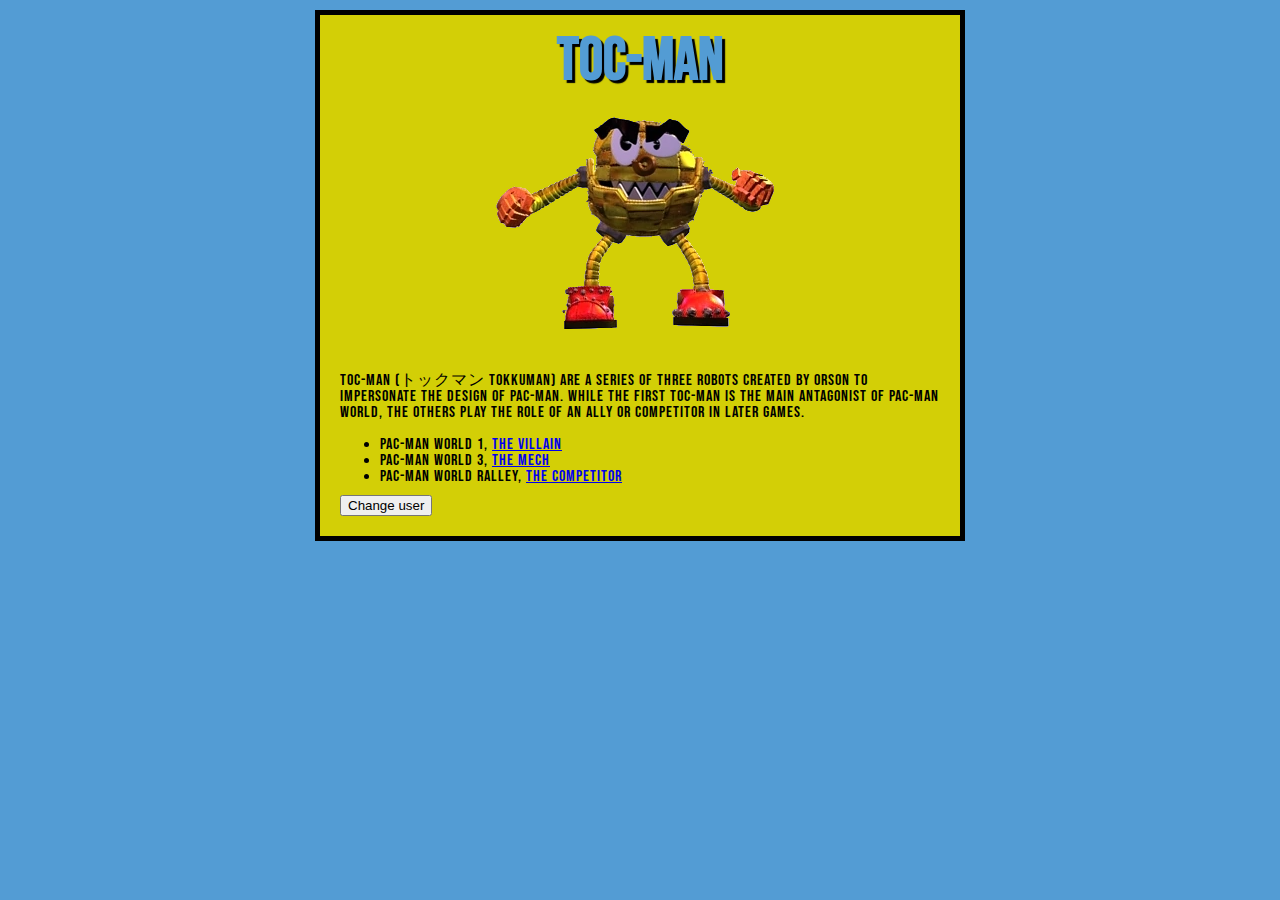
==== index.html @ a2d81d36 "Add files via upload" ====
<!DOCTYPE html>
<html lang="en-US">
  <head>
    <meta charset="utf-8">
    <title>My test page</title>
    <link href="styles/style.css" rel="stylesheet">
    <link rel="preconnect" href="https://fonts.googleapis.com">
    <link rel="preconnect" href="https://fonts.gstatic.com" crossorigin>
    <link href="https://fonts.googleapis.com/css2?family=Bebas+Neue&display=swap" rel="stylesheet">
  </head>
  <body>
    <h1>Toc-Man</h1>
    <img src="images/Toc-Man_29.png" alt="Toc-Man, he go big mode">
    <p>Toc-Man (トックマン Tokkuman) are a series of three robots created by Orson to impersonate the design of Pac-Man. While the first Toc-Man is the main antagonist of Pac-Man World, the others play the role of an ally or competitor in later games.</p>
    <ul>
      <li>Pac-Man World 1, <a href="https://static.wikia.nocookie.net/pacman/images/7/7d/PMW-Toc-Man.jpg/revision/latest?cb=20201022014554">the Villain</a></li>
      <li>Pac-Man World 3, <a href="https://static.wikia.nocookie.net/pacman/images/f/fe/Images.jpeg/revision/latest?cb=20111020224851">the Mech</a></li>
      <li>Pac-Man World Ralley, <a href="https://static.wikia.nocookie.net/pacman/images/9/91/TocManWorldRally22.jpg/revision/latest?cb=20120202235922">the Competitor</a></li>
    </ul>
    <button>Change user</button>
    <script src="scripts/main.js"></script>
  </body>
</html>
---- styles/style.css ----
html {
	font-size: 10px; /* px means "pixels": the base font size is now 10 pixels high  */
	font-family: 'Bebas Neue', cursive; /* this should be the rest of the output you got from Google fonts */
	background-color: #539cd4;
}

h1 {
	font-size: 60px;
	text-align: center;
	margin: 0;
 	padding: 10px 0;
 	color: #539cd4;
  	text-shadow: 3px 3px 1px black; /*horizontal offset (right), vertical offset (down), blur radius, color */
}

p, li {
	font-size: 16px;
	line-height: 1;
	letter-spacing: 1px; /*dont really need this*/
}

body {
	width: 600px;
	margin: 10px auto auto auto; /*top right bot left*/ 
	background-color: #d3cf06;
	padding: 0 20px 20px 20px;
	border: 5px solid black;
}

img{
	display: block;
	margin: 0 auto;
	padding: 0 0 10px 0;
}
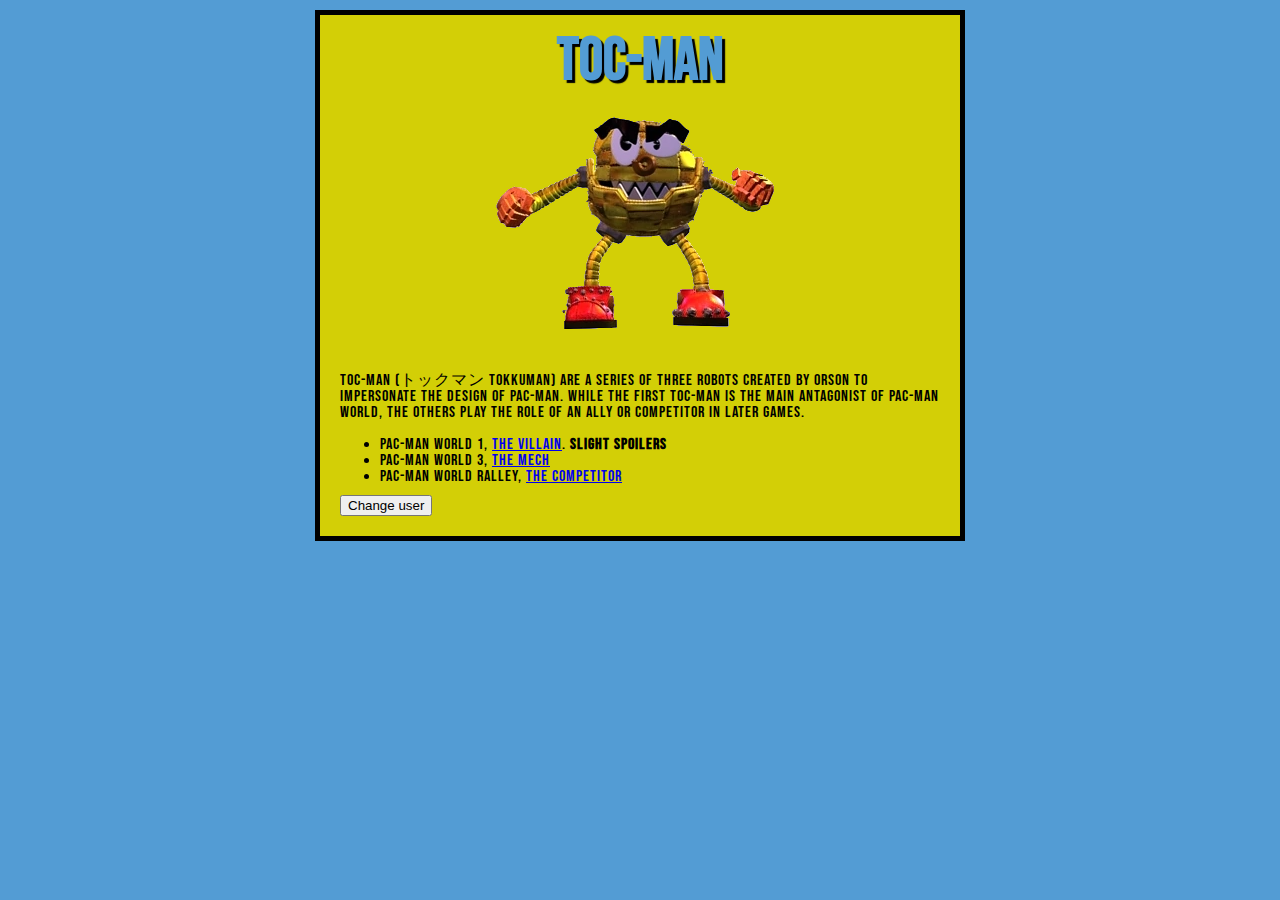
==== commit f080abc8: "Add files via upload" ====
--- a/index.html
+++ b/index.html
@@ -2,22 +2,24 @@
 <html lang="en-US">
   <head>
     <meta charset="utf-8">
-    <title>My test page</title>
+    <title>Toc-Man Fan Page</title>
     <link href="styles/style.css" rel="stylesheet">
     <link rel="preconnect" href="https://fonts.googleapis.com">
     <link rel="preconnect" href="https://fonts.gstatic.com" crossorigin>
     <link href="https://fonts.googleapis.com/css2?family=Bebas+Neue&display=swap" rel="stylesheet">
+    <link rel="icon" href="images/favicon.ico" type="image/x-icon">
+    <script src="scripts/main.js" defer></script>
   </head>
   <body>
     <h1>Toc-Man</h1>
     <img src="images/Toc-Man_29.png" alt="Toc-Man, he go big mode">
-    <p>Toc-Man (トックマン Tokkuman) are a series of three robots created by Orson to impersonate the design of Pac-Man. While the first Toc-Man is the main antagonist of Pac-Man World, the others play the role of an ally or competitor in later games.</p>
+    <p>Toc-Man (<span lang="ja">トックマン Tokkuman</span>) are a series of three robots created by Orson to impersonate the design of Pac-Man. While the first Toc-Man is the main antagonist of Pac-Man World, the others play the role of an ally or competitor in later games.</p>
     <ul>
-      <li>Pac-Man World 1, <a href="https://static.wikia.nocookie.net/pacman/images/7/7d/PMW-Toc-Man.jpg/revision/latest?cb=20201022014554">the Villain</a></li>
-      <li>Pac-Man World 3, <a href="https://static.wikia.nocookie.net/pacman/images/f/fe/Images.jpeg/revision/latest?cb=20111020224851">the Mech</a></li>
-      <li>Pac-Man World Ralley, <a href="https://static.wikia.nocookie.net/pacman/images/9/91/TocManWorldRally22.jpg/revision/latest?cb=20120202235922">the Competitor</a></li>
+      <li>Pac-Man World 1, <a href="theVillain.html">the Villain</a>. <strong>SLIGHT SPOILERS</strong> </li>
+      <li>Pac-Man World 3, <a href="https://static.wikia.nocookie.net/pacman/images/f/fe/Images.jpeg/revision/latest?cb=20111020224851" target="_blank">the Mech</a></li>
+      <li>Pac-Man World Ralley, <a href="https://static.wikia.nocookie.net/pacman/images/9/91/TocManWorldRally22.jpg/revision/latest?cb=20120202235922" target="_blank">the Competitor</a></li>
     </ul>
     <button>Change user</button>
-    <script src="scripts/main.js"></script>
+    
   </body>
 </html>